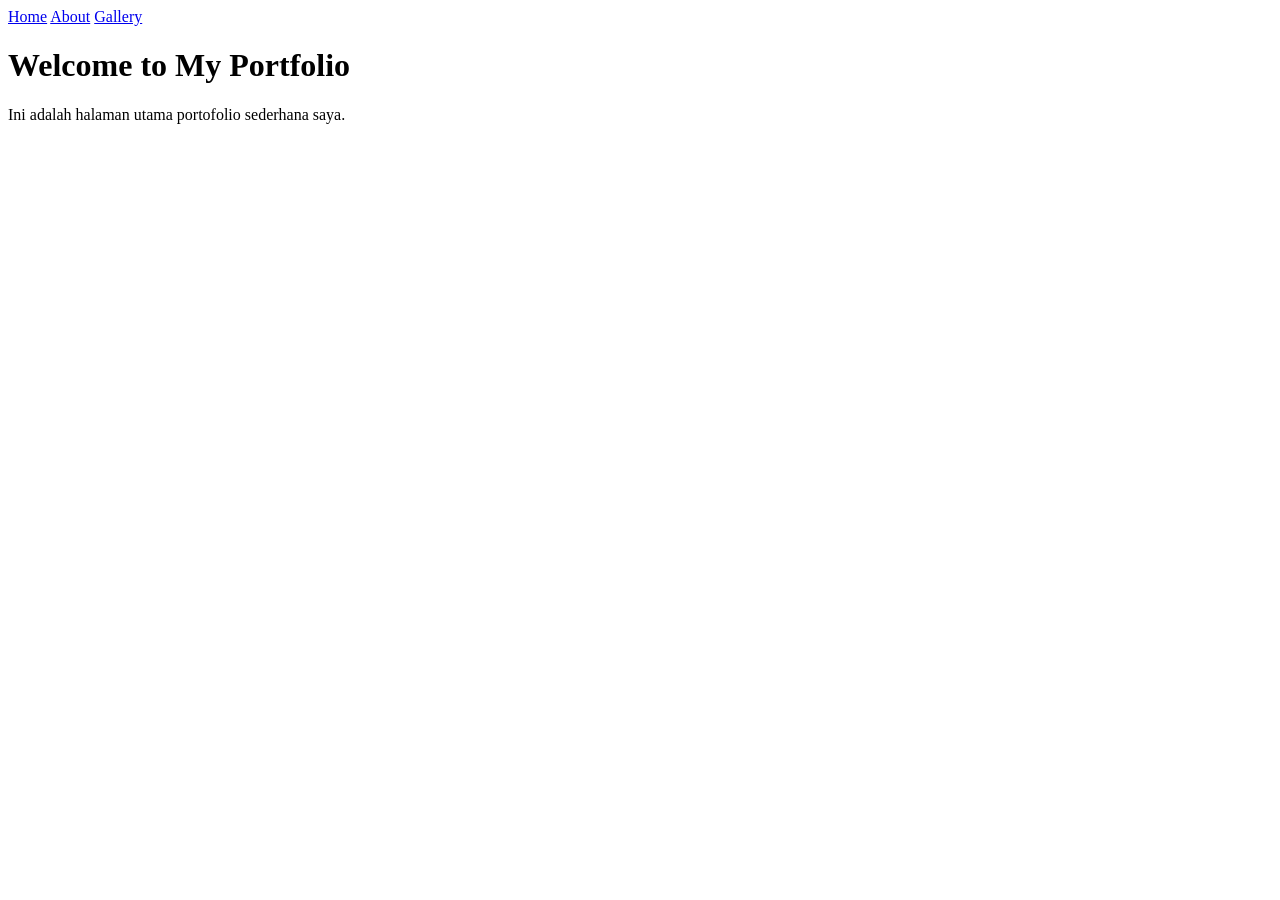
==== index.html @ fa49ef4a "Create index.html" ====
<!DOCTYPE html>
<html lang="en">
<head>
    <meta charset="UTF-8">
    <meta name="viewport" content="width=device-width, initial-scale=1.0">
    <title>Portofolio</title>
    <link rel="stylesheet" href="style.css">
</head>
<body>
<div class="nav">
        <a href="index.html">Home</a>
        <a href="about.html">About</a>
        <a href="gallery.html">Gallery</a>
</div>
    <h1>Welcome to My Portfolio</h1>
    <p>Ini adalah halaman utama portofolio sederhana saya.</p>
</body>
</html>
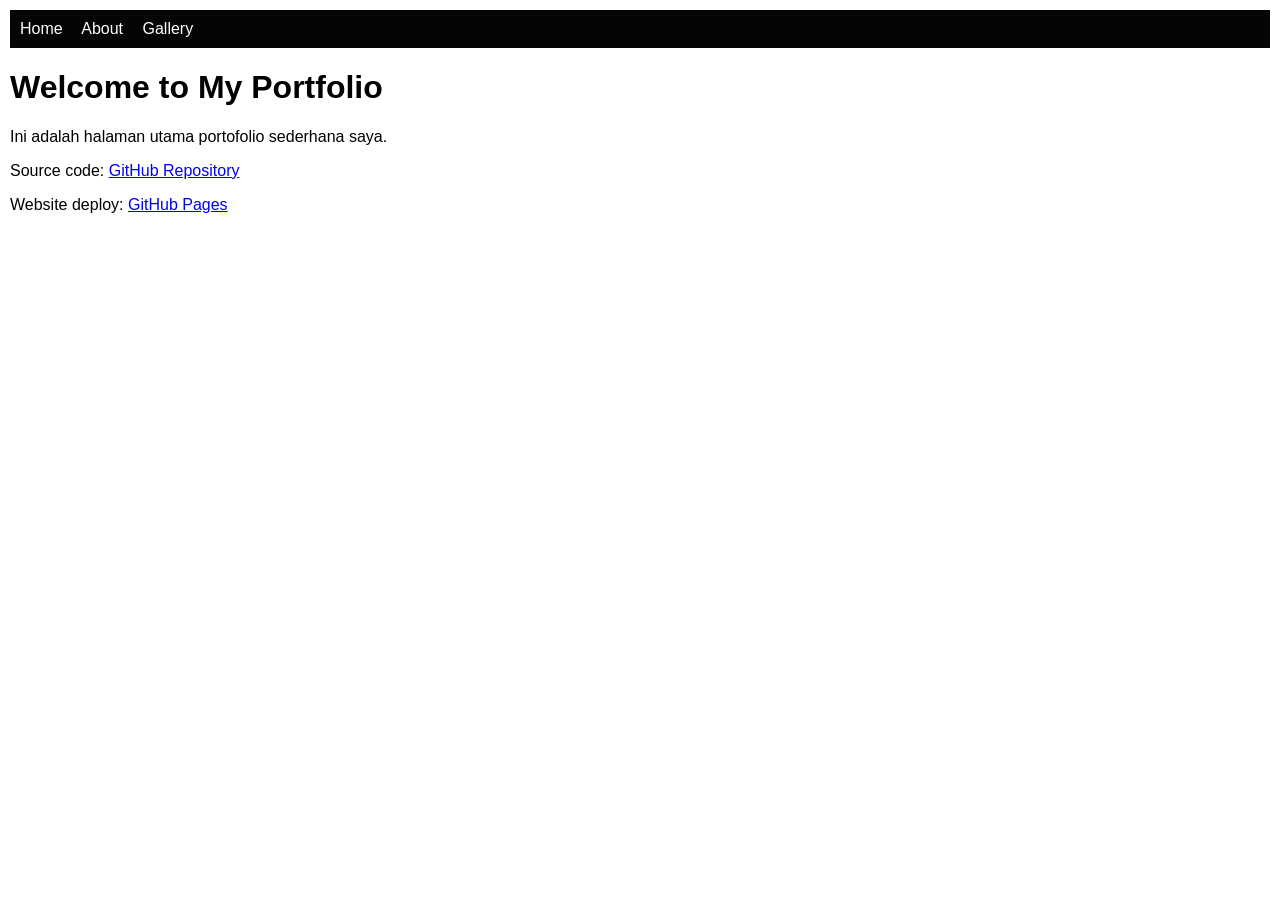
==== commit 6d697c40: "Update index.html" ====
--- a/index.html
+++ b/index.html
@@ -14,5 +14,9 @@
 </div>
     <h1>Welcome to My Portfolio</h1>
     <p>Ini adalah halaman utama portofolio sederhana saya.</p>
+<footer>
+    <p>Source code: <a href="YOUR_REPO_LINK" target="_blank">GitHub Repository</a></p>
+    <p>Website deploy: <a href="YOUR_DEPLOY_LINK" target="_blank">GitHub Pages</a></p>
+</footer>
 </body>
 </html>
--- a/style.css
+++ b/style.css
@@ -0,0 +1,17 @@
+body {
+font-family: Arial;
+margin: 10px;
+}
+
+
+.nav {
+background: #050505;
+padding: 10px;
+}
+
+
+.nav a {
+color: white;
+text-decoration: none;
+margin-right: 15px;
+}
